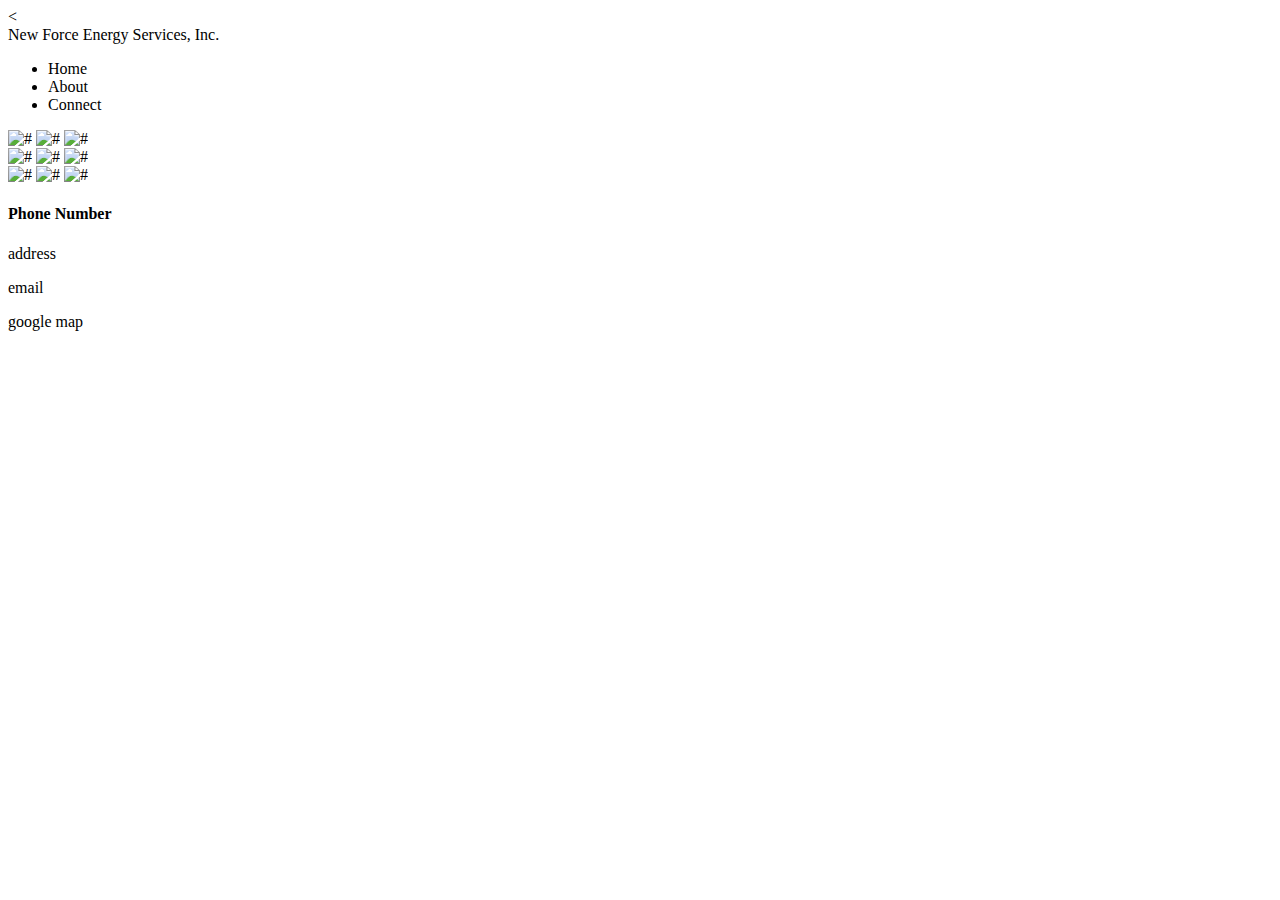
==== index.html @ 07ff2d4b "initial commit" ====
<!DOCTYPE>

<<!DOCTYPE html>
<html>
<head>
	<title>New Force Energy Services, Inc.</title>
</head>
<body>
	<header>
		<article class="wrapper row">
			<section class="one-half">
				<div class="logo"><span>New Force Energy Services, Inc.</span></div>
			</section>
			<section class="one-half">
				<nav>
					<ul>
						<li>Home</li>
						<li>About</li>
						<li>Connect</li>
					</ul>
				</nav>
			</section>
		</article>
	</header>
	<article class="wrapper row">
		<section class="one-third">
			<img src="http://placehold.it/200x200" alt="#">
			<img src="http://placehold.it/200x200" alt="#">
			<img src="http://placehold.it/200x200" alt="#">
		</section>
		<section class="one-third">
			<img src="http://placehold.it/200x200" alt="#">
			<img src="http://placehold.it/200x200" alt="#">
			<img src="http://placehold.it/200x200" alt="#">
		</section>
		<section class="one-third">
			<img src="http://placehold.it/200x200" alt="#">
			<img src="http://placehold.it/200x200" alt="#">
			<img src="http://placehold.it/200x200" alt="#">
		</section>
	</article>

	<footer>
		<section class="one-half">
			<h4>Phone Number</h4>
			<p>address</p>
			<p>email</p>
		</section>
		<section class="one-half">
			google map
		</section>
	</footer>

</body>
</html>
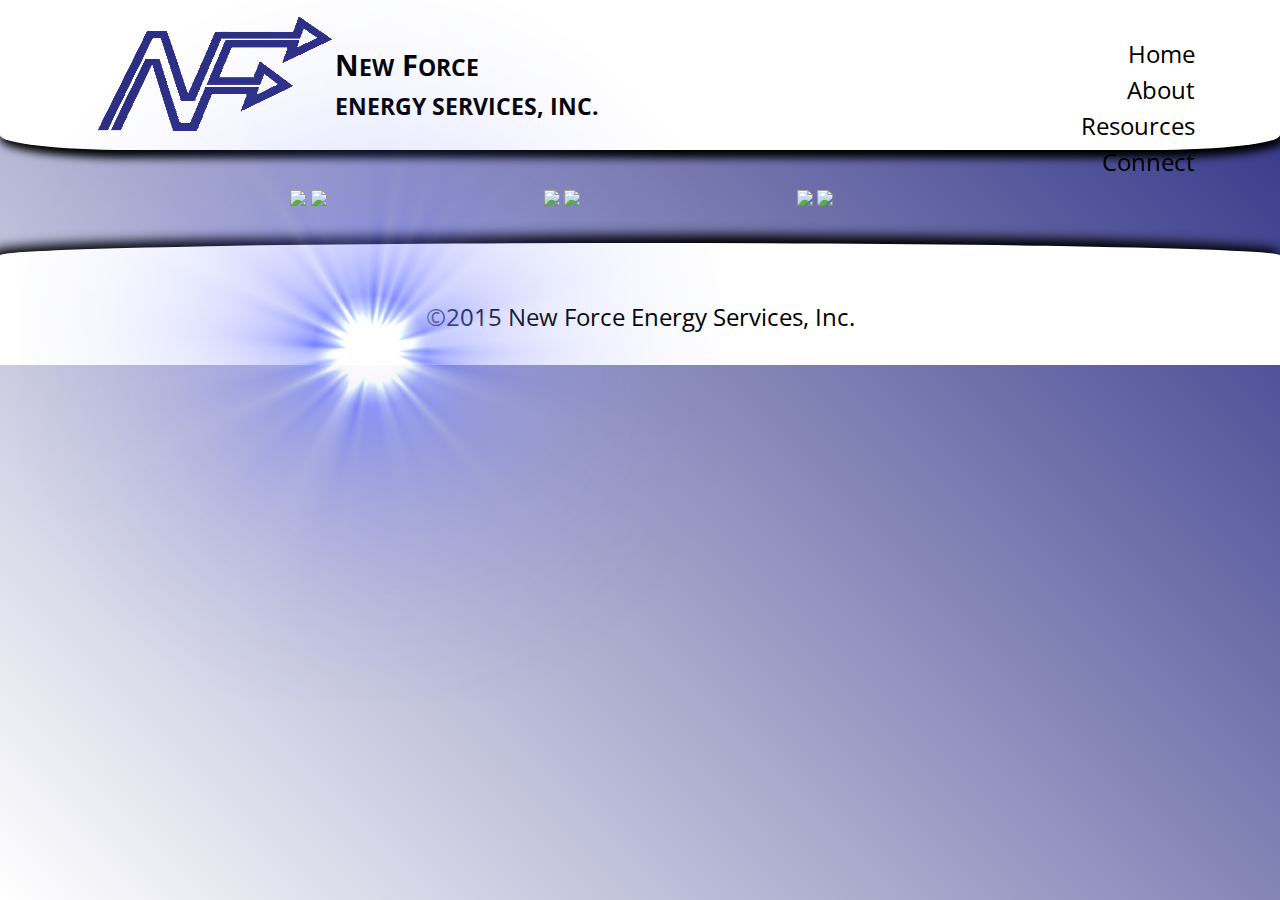
==== commit 4b3fc64c: "update" ====
--- a/index.html
+++ b/index.html
@@ -1,55 +1,78 @@
-<!DOCTYPE>
-
-<<!DOCTYPE html>
-<html>
-<head>
-	<title>New Force Energy Services, Inc.</title>
-</head>
-<body>
-	<header>
-		<article class="wrapper row">
-			<section class="one-half">
-				<div class="logo"><span>New Force Energy Services, Inc.</span></div>
-			</section>
-			<section class="one-half">
-				<nav>
-					<ul>
-						<li>Home</li>
-						<li>About</li>
-						<li>Connect</li>
-					</ul>
-				</nav>
-			</section>
-		</article>
-	</header>
-	<article class="wrapper row">
-		<section class="one-third">
-			<img src="http://placehold.it/200x200" alt="#">
-			<img src="http://placehold.it/200x200" alt="#">
-			<img src="http://placehold.it/200x200" alt="#">
-		</section>
-		<section class="one-third">
-			<img src="http://placehold.it/200x200" alt="#">
-			<img src="http://placehold.it/200x200" alt="#">
-			<img src="http://placehold.it/200x200" alt="#">
-		</section>
-		<section class="one-third">
-			<img src="http://placehold.it/200x200" alt="#">
-			<img src="http://placehold.it/200x200" alt="#">
-			<img src="http://placehold.it/200x200" alt="#">
-		</section>
-	</article>
-
-	<footer>
-		<section class="one-half">
-			<h4>Phone Number</h4>
-			<p>address</p>
-			<p>email</p>
-		</section>
-		<section class="one-half">
-			google map
-		</section>
-	</footer>
-
-</body>
-</html>+<!DOCTYPE HTML>
+<html lang="en">
+
+<head>
+	<meta charset="UTF-8">
+	<meta name="description" content="155 characters of message matching text with a call to action goes here">
+	<title>New Force Energy</title>
+	<link rel="shortcut icon" href=""/>
+
+  <link href="normalize.css" rel="stylesheet" type="text/css" />
+  <link href="css/gFrame.css" rel="stylesheet" type="text/css" /><!--framework-->
+  <link href="css/fonts.css" rel="stylesheet" type="text/css" /><!--fonts-->
+  <link href="css/style.css" rel="stylesheet" type="text/css" /><!--Main stylesheet-->
+</head>
+
+
+<body>
+    <div class="bg-filler"></div>
+    <header>
+        <section class="gcontainer">
+            <div class="gcol-10n">
+            	<div id="logo"></div><h1>N<small>ew</small> F<small>orce</small><br/><small>Energy Services, Inc.</small></h1>
+            </div>
+		        <nav>
+		            <ul>
+		                <li><a href="../index.html">Home</a></li>
+		                <li><a href="../about.html">About</a></li>
+		              	<li><a href="../resources.html">Resources</a></li>
+		                <li><a href="../connect.html">Connect</a></li>
+		            </ul>
+		        </nav>
+		</section>
+    </header>
+
+    <div id="sun-burst"></div>
+
+	<main>
+		<section class="gcontainer row">
+		    <div class="gcol-2n" style="width:18%;"></div>
+			    <div class="gcol-8n">
+			    	<div class="grow">
+			    		<div class="gcol-4n">
+			    			<img src="http://placehold.it/200x200">
+			    			<img src="http://placehold.it/200x200">
+			    		</div>
+			    		<div class="gcol-4n">
+			    			<img src="http://placehold.it/200x200">
+			    			<img src="http://placehold.it/200x200">
+			    		</div>
+			    		<div class="gcol-4n">
+			    			<img src="http://placehold.it/200x200">
+			    			<img src="http://placehold.it/200x200">
+			    		</div>
+			    	</div>
+			    </div>
+		    <div class="gcol-2n"></div>
+		</section><!--END WRAPPER ROW-->
+		<div class="clear"></div>
+
+		<section class="curved-border">
+
+		</section>
+	</main>
+
+
+	<footer>
+	    <copyright>&copy;2015 New Force Energy Services, Inc.</copyright>
+	</footer>
+
+
+
+
+	<script src="https://ajax.googleapis.com/ajax/libs/jquery/1.11.3/jquery.min.js"></script>
+	<script src="js/myJQuery.js"></script>
+</body>
+
+
+</html>
--- a/css/gFrame.css
+++ b/css/gFrame.css
@@ -0,0 +1,210 @@
+/*--DEFAULTS--*/
+body{
+  margin:0;
+} 
+* {
+  -webkit-box-sizing: border-box;
+     -moz-box-sizing: border-box;
+          box-sizing: border-box;
+}
+
+.grow {
+  margin-left: -15px;
+  margin-right: -15px;
+}
+.gcontainer {
+  padding-left:15px;
+  padding-right:15px;
+  margin-left:auto;
+  margin-right:auto;
+  width: 750px;
+}
+.gcol-1s, .gcol-2s, .gcol-3s, .gcol-4s, .gcol-5s, .gcol-6s, .gcol-7s, .gcol-8s, .gcol-9s, .gcol-10s, .gcol-11s, .gcol-12s, .gcol-1n, .gcol-2n, .gcol-3n, .gcol-4n, .gcol-5n, .gcol-6n, .gcol-7n, .gcol-8n, .gcol-9n, .gcol-10n, .gcol-11n, .gcol-12n {
+  position: relative;
+  min-height: 1px;
+  padding-left: 15px;
+  padding-right: 15px;
+}
+.gcol-1s, .gcol-2s, .gcol-3s, .gcol-4s, .gcol-5s, .gcol-6s, .gcol-7s, .gcol-8s, .gcol-9s, .gcol-10s, .gcol-11s, .gcol-12s {
+  float: left;
+}
+.gcol-1s {
+  width: 8.333333333%;
+}
+.gcol-2s {
+  width: 16.666666666%;
+}
+.gcol-3s {
+  width: 25%;
+}
+.gcol-4s {
+  width: 33.333333333%;
+}
+.gcol-5s {
+  width: 41.666666666%;
+}
+.gcol-6s {
+  width: 50%;
+}
+.gcol-7s {
+  width: 58.333333333%;
+}
+.gcol-8s {
+  width: 66.666666666%;
+}
+.gcol-9s {
+  width: 0.75%;
+}
+.gcol-10s {
+  width: 83.333333333%;
+}
+.gcol-11s {
+  width: 91.666666666%;
+}
+.gcol-12s {
+  width: 100%;
+}
+@media(min-width:768px) {
+  .gcontainer {
+    width: 1170px;
+  }
+  .gcol-1n, .gcol-2n, .gcol-3n, .gcol-4n, .gcol-5n, .gcol-6n, .gcol-7n, .gcol-8n, .gcol-9n, .gcol-10n, .gcol-11n, .gcol-12n {
+    float: left;
+  }
+  .gcol-1n {
+    width: 8.333333333%;
+  }
+  .gcol-2n {
+    width: 16.666666666%;
+  }
+  .gcol-3n {
+    width: 25%;
+  }
+  .gcol-4n {
+    width: 33.333333333%;
+  }
+  .gcol-5n {
+    width: 41.666666666%;
+  }
+  .gcol-6n {
+    width: 50%;
+  }
+  .gcol-7n {
+    width: 58.333333333%;
+  }
+  .gcol-8n {
+    width: 66.666666666%;
+  }
+  .gcol-9n {
+    width: 75%;
+  }
+  .gcol-10n {
+    width: 83.333333333%;
+  }
+  .gcol-11n {
+    width: 91.666666666%;
+  }
+  .gcol-12n {
+    width: 100%;
+  }
+}
+
+.gbg-danger {
+  background-color: red;
+}
+
+.gbg-text-info {
+  background-color: #CCC;
+  border: 1px solid #444;
+  box-shadow: 1px 1px 3px #444;
+}
+
+
+/*--TYPOGRAPHY--*/
+  h1 {
+    font-size: 3em;
+  }
+  h2 {
+    font-size: 2.5em;
+  }
+  h3 {
+    font-size: 2em;
+  }
+  h4 {
+    font-size: 1.8em;
+  }
+  h5 {
+    font-size: 1.6em;
+  }
+  h6 {
+    font-size: 1.4em;
+
+  }
+
+/*-h1 {
+    
+ 
+/*--TABLES--*/
+/*
+  Web browsers default styling for tables provide a poor user experience.
+  We should provide a few default styles to make up for this
+
+  TODO:
+  add style gtable-striped this should make every other row alternate coloration
+  add style gtable-bordered this should add a border to every single table cell
+  add style gtable-border:hover,gtable-striped:hover this should change the color of a row to highlight it when the mouse hovers over it
+*/
+.gtable-striped tr:nth-child(odd) {
+  background-color: gray;
+}
+.gtable-border td,th {
+  border: 1px solid #000;
+}
+
+.gtable-border td:hover {
+  background-color: yellow;
+}
+
+/*--BUTTONS--*/
+
+.gbtn {
+    background: linear-gradient( 30deg, rgb(0,0,100), rgb(51,51,255), rgba(50,50,255,0) );
+    border-radius: 10px;
+    padding: 17px 30px 17px 30px;
+    font-size: 1.4em;
+    box-shadow: 0.1px 0.1px 3px 1px #777;
+    color:inherit;
+    transition: box-shadow 0.5s, border-radius 0.5s;
+}
+.gbtn:hover {
+  box-shadow: 2px 2px 4px 2px #777;
+  border-radius: 5px;
+}
+.gbtn[type="input"] {
+    background: #fff;
+    border:1px solid rgb(151,151,255);
+    border-radius: 10px;
+    padding: 17px 30px 17px 30px;
+    font-size: 1.4em;
+    box-shadow: 0.1px 0.1px 3px 1px #777;
+    color:inherit;
+    transition: box-shadow 0.5s, border-radius 0.5s;
+}
+.gbtn[type="input"]:hover {
+    box-shadow: 2px 2px 4px 2px #777;
+    border-radius: 5px;
+    color: rgb(200,200,200);
+}
+.gbtn:disabled {
+    border-radius: 10px;
+    padding: 17px 30px 17px 30px;
+    font-size: 1.4em;
+    box-shadow: 0.1px 0.1px 3px 1px #777;
+    color:inherit;
+  background: linear-gradient( 30deg, rgb(0,0,0), rgb(51,51,50), rgba(50,50,50,0) );
+  
+}
+
+
+
+
--- a/css/fonts.css
+++ b/css/fonts.css
@@ -0,0 +1,69 @@
+/* 
+	Fonts.css
+*/
+
+	@font-face {
+    font-family: 'League Gothic';
+    src: url('../fonts/leaguegothic-italic-webfont.eot');
+    src: url('../fonts/leaguegothic-italic-webfont.eot?#iefix') format('embedded-opentype'),
+         url('../fonts/leaguegothic-italic-webfont.woff') format('woff'),
+         url('../fonts/leaguegothic-italic-webfont.ttf') format('truetype'),
+         url('../fonts/leaguegothic-italic-webfont.svg#league_gothic_italicregular') format('svg');
+    font-weight: normal;
+    font-style: italic;
+
+}
+
+/* Italic */
+@font-face {
+    font-family: 'League Gothic';
+    src: url('../fonts/leaguegothic-regular-webfont.eot');
+    src: url('../fonts/leaguegothic-regular-webfont.eot?#iefix') format('embedded-opentype'),
+         url('../fonts/leaguegothic-regular-webfont.woff') format('woff'),
+         url('../fonts/leaguegothic-regular-webfont.ttf') format('truetype'),
+         url('../fonts/leaguegothic-regular-webfont.svg#league_gothicregular') format('svg');
+    font-weight: normal;
+    font-style: normal;
+
+}
+
+/* Condensed */
+@font-face {
+    font-family: 'League Gothic Condensed';
+    src: url('../fonts/leaguegothic-condensed-regular-webfont.eot');
+    src: url('../fonts/leaguegothic-condensed-regular-webfont.eot?#iefix') format('embedded-opentype'),
+         url('../fonts/leaguegothic-condensed-regular-webfont.woff') format('woff'),
+         url('../fonts/leaguegothic-condensed-regular-webfont.ttf') format('truetype'),
+         url('../fonts/leaguegothic-condensed-regular-webfont.svg#league_gothic_condensed-Rg') format('svg');
+    font-weight: normal;
+    font-style: normal;
+
+}
+
+/* Condensed Italic */
+@font-face {
+    font-family: 'League Gothic Italic';
+    src: url('../fonts/leaguegothic-condensed-italic-webfont.eot');
+    src: url('../fonts/leaguegothic-condensed-italic-webfont.eot?#iefix') format('embedded-opentype'),
+         url('../fonts/leaguegothic-condensed-italic-webfont.woff') format('woff'),
+         url('../fonts/leaguegothic-condensed-italic-webfont.ttf') format('truetype'),
+         url('../fonts/leaguegothic-condensed-italic-webfont.svg#league_gothic_condensed_itaRg') format('svg');
+    font-weight: normal;
+    font-style: italic;
+}
+
+
+
+/* CHUNK --------------- CHUNK */
+
+@font-face {
+    font-family: 'Chunk';
+    src: url('../fonts/chunk/Chunkfive-webfont.eot');
+    src: url('../fonts/chunk/Chunkfive-webfont.eot?#iefix') format('embedded-opentype'),
+         url('../fonts/chunk/Chunkfive-webfont.woff') format('woff'),
+         url('../fonts/chunk/Chunkfive-webfont.ttf') format('truetype'),
+         url('../fonts/chunk/Chunkfive-webfont.svg#league_gothic_italicregular') format('svg');
+    font-weight: normal;
+    font-style: italic;
+
+}--- a/css/style.css
+++ b/css/style.css
@@ -0,0 +1,230 @@
+/*
+	STYLE.CSS:
+*/
+
+@import url(https://fonts.googleapis.com/css?family=Open+Sans:400,700);
+
+/*STRUCTURE----------------------------STRUCTURE*/
+html { }
+body { }
+
+.bg-filler {
+	position: fixed;
+	top:0; left:0; bottom:0; right:0;
+	z-index: -1;
+
+	/*background: rgb(32,32,32);
+	background: -moz-linear-gradient(45deg,  rgba(32,32,32,1) 0%, rgba(45,47,132,1) 100%);
+	background: -webkit-linear-gradient(45deg,  rgba(32,32,32,1) 0%,rgba(45,47,132,1) 100%);
+	background: linear-gradient(45deg,  rgba(32,32,32,1) 0%,rgba(45,47,132,1) 100%);
+	filter: progid:DXImageTransform.Microsoft.gradient( startColorstr='#202020', endColorstr='#2d2f84',GradientType=1 );
+*/
+
+background: rgb(32,32,32);
+background: -moz-linear-gradient(45deg,  rgba(32,32,32,1) 0%, rgba(32,32,32,1) 0%, rgba(32,32,32,1) 0%, rgba(32,32,32,1) 0%, rgba(255,255,255,1) 0%, rgba(45,47,132,1) 100%);
+background: -webkit-linear-gradient(45deg,  rgba(32,32,32,1) 0%,rgba(32,32,32,1) 0%,rgba(32,32,32,1) 0%,rgba(32,32,32,1) 0%,rgba(255,255,255,1) 0%,rgba(45,47,132,1) 100%);
+background: linear-gradient(45deg,  rgba(32,32,32,1) 0%,rgba(32,32,32,1) 0%,rgba(32,32,32,1) 0%,rgba(32,32,32,1) 0%,rgba(255,255,255,1) 0%,rgba(45,47,132,1) 100%);
+filter: progid:DXImageTransform.Microsoft.gradient( startColorstr='#202020', endColorstr='#2d2f84',GradientType=1 );
+
+
+}
+
+
+header {
+	position: fixed;
+	top:0;
+	left:0;
+	width: 100%;
+	height: 150px;
+	/*padding: 0.2em;*/
+	margin-bottom: 2em;
+	background-color: #fff;
+	border-bottom-left-radius: 10%;
+	border-bottom-right-radius: 10%;
+	box-shadow: 4px 4px 8px 4px #000;
+
+}
+
+footer {
+	background-color:#fff;
+	text-align: center;
+	padding: 2em;
+}
+
+article {
+  box-shadow: 2px 2px 4px 2px #444;
+
+}
+main {
+	margin-top:190px;
+}
+
+section {
+}
+
+.panel {
+	border-radius:5px;
+	background: #CCC;
+}
+
+
+/* LOGO -------------------- LOGO */
+#logo {
+	display:inline-block;
+	position: relative;
+  	background-image: url('../images/common/logo.png');
+  	background-repeat: no-repeat;
+  	width: 250px;
+  	height: 120px;
+}
+#sun-burst{
+	position: absolute;
+	top: 0px;
+	left: 20px;
+	width: 700px;
+	height:700px;
+	background-image: url('../images/common/burst.png');
+	/*z-index: 10;*/
+}
+
+
+
+
+/*COLUMNS-------------------COLUMNS*/
+.wrapper {
+  width: 90%;
+  margin: auto;
+}
+.row:after {
+	content="";
+	display:table;
+	clear:both;
+}
+.clear {
+	clear:both;
+}
+
+
+/*IMAGES---------------------------------------------IMAGES*/
+img {
+	width: 100%;
+	margin:auto;
+}
+
+/*image resizing*/
+.resize_twenty{
+	max-width:20%;
+  	max-height:20%;
+}
+.resize_diagonal {
+	max-width:25%;
+  max-height:25%;
+}
+
+/*TYPE------------------------------------------------TYPE*/
+
+h1 {
+	display: inline-block;
+	font-family: 'Open Sans', sans-serif;
+	text-transform:uppercase;
+	font-size: 1.8em;
+	font-weight: bold;
+	color:#000;
+	vertical-align: top;
+	padding-top:10px;
+}
+
+
+h2 {
+	font-family: 'Open Sans', sans-serif;
+	font-size: 2em;
+	color: #000;
+}
+h3 {
+	font-family: 'Open Sans', sans-serif;
+	font-size: 1.6em;
+	line-height: 2.8em;
+	font-weight: bold;
+	color: #000;
+}
+p {
+	font-family: 'Open Sans', sans-serif;
+	font-size: 2.5em;
+	color: #000;
+}
+
+a:link {
+
+	text-decoration: none;
+	color: #000;
+}
+
+ul li p {
+	margin: 0.2em;
+}
+
+ul {
+	list-style: none;
+}
+
+.center {
+	text-align: center;
+}
+copyright {
+	font-family: 'Open Sans', sans-serif;
+    font-size: 1.5em;
+
+}
+
+
+
+
+/*NAV-------------------------------------------NAV*/
+nav {
+}
+nav ul {
+	margin: 1em auto; /*position from top of screen*/
+	list-style: none;
+	padding-top:20px;
+}
+nav ul li {
+	text-align:right;
+	padding-right:15px;
+}
+nav ul li a {
+
+	font-family: 'Open Sans', sans-serif;
+	font-size: 1.5em;
+	line-height: 1.5em;
+	
+	color: #000;
+	text-decoration: none;
+
+}
+nav ul li a:hover {
+	text-shadow:1px 1px 4px #000;
+
+}
+
+/*DECO----------------------------------------------DECO*/
+hr {
+    height: 0.3em;
+    margin-bottom: 2em;
+	background-color: #dadada;
+}
+
+.diagonal {
+
+	border-top: 50% solid transparent;
+	border-right: 50% solid #f6f6f6;
+}
+
+.curved-border {
+	border-top-left-radius: 50%;
+	border-top-right-radius: 50%;
+	width: 100%;
+	background-color: #fff;
+	min-height: 25px;
+	margin-top: 2em;
+	box-shadow: -4px -4px 12px 4px #000;
+}
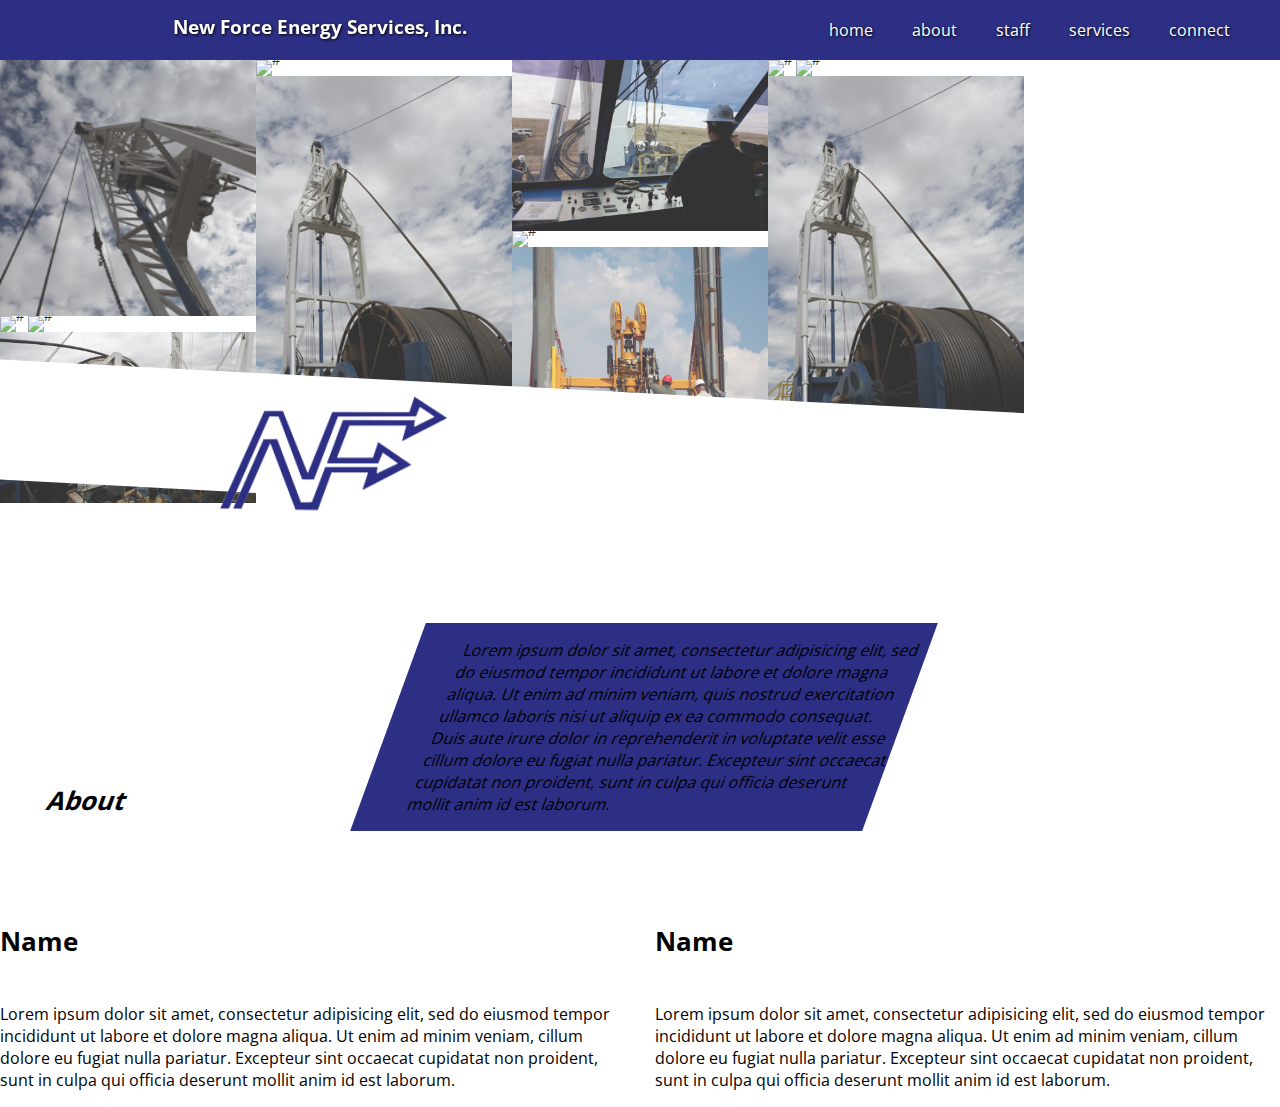
==== commit 8f48a9f4: "updated ...everything" ====
--- a/index.html
+++ b/index.html
@@ -1,73 +1,104 @@
 <!DOCTYPE HTML>
 <html lang="en">
 
-<head>
+<head> 
 	<meta charset="UTF-8">
-	<meta name="description" content="155 characters of message matching text with a call to action goes here">
+	<meta name="description" content="New Force Energy Services, Inc.">
 	<title>New Force Energy</title>
-	<link rel="shortcut icon" href=""/>
-
-  <link href="normalize.css" rel="stylesheet" type="text/css" />
-  <link href="css/gFrame.css" rel="stylesheet" type="text/css" /><!--framework-->
-  <link href="css/fonts.css" rel="stylesheet" type="text/css" /><!--fonts-->
-  <link href="css/style.css" rel="stylesheet" type="text/css" /><!--Main stylesheet-->
+	<link href="css/style.css" rel="stylesheet" type="text/css" />
 </head>
 
 
 <body>
-    <div class="bg-filler"></div>
+	 <a name="home">
     <header>
-        <section class="gcontainer">
-            <div class="gcol-10n">
-            	<div id="logo"></div><h1>N<small>ew</small> F<small>orce</small><br/><small>Energy Services, Inc.</small></h1>
-            </div>
-		        <nav>
-		            <ul>
-		                <li><a href="../index.html">Home</a></li>
-		                <li><a href="../about.html">About</a></li>
-		              	<li><a href="../resources.html">Resources</a></li>
-		                <li><a href="../connect.html">Connect</a></li>
-		            </ul>
-		        </nav>
-		</section>
+    	<section class="container col-6n">
+      		<h1 id="smlTitle">New Force Energy Services, Inc.</h1>
+      		<div id="headerlogo"></div>
+      	</section>
+      	<section class="col-6n">
+      		<nav><ul>
+      			<li><a href="#home">home</a></li>
+      			<li><a href="#aboutarea">about</a></li>
+      			<li><a href="#staff">staff</a></li>
+      			<li><a href="">services</a></li>
+      			<li><a href="">connect</a></li>
+      		</ul></nav>
+      	</section>
     </header>
 
-    <div id="sun-burst"></div>
+	
+	<section>
+ 		<div id="picture-content">
+ 			<div id="photos">
+ 			<img src="images/rig/looking-up.jpg" alt="#">
+ 				<img src="images/rig/coil-tubing-reel.jpg" alt="#">
+ 				<img src="images/rig/rig-1.jpg" alt="#">
+ 				<img src="images/rig/reel.jpg" alt="#">
+ 				<img src="images/rig/rig-168.jpg" alt="#">
+ 				<img src="images/rig/coil-pipe.jpg" alt="#">
+ 				<img src="images/rig/driller.jpg" alt="#">
+ 				<img src="images/rig/coils.jpg" alt="#">
+ 				<img src="images/rig/standing-tall.jpg" alt="#">
+ 				<img src="images/crane/crane-1.jpg" alt="#">
+ 				<img src="images/rig/coil-on-top.jpg" alt="#">
+ 				<img src="images/rig/coil-pipe.jpg" alt="#">
+ 			</div>
+ 		</div>
+	</section>
 
-	<main>
-		<section class="gcontainer row">
-		    <div class="gcol-2n" style="width:18%;"></div>
-			    <div class="gcol-8n">
-			    	<div class="grow">
-			    		<div class="gcol-4n">
-			    			<img src="http://placehold.it/200x200">
-			    			<img src="http://placehold.it/200x200">
-			    		</div>
-			    		<div class="gcol-4n">
-			    			<img src="http://placehold.it/200x200">
-			    			<img src="http://placehold.it/200x200">
-			    		</div>
-			    		<div class="gcol-4n">
-			    			<img src="http://placehold.it/200x200">
-			    			<img src="http://placehold.it/200x200">
-			    		</div>
-			    	</div>
-			    </div>
-		    <div class="gcol-2n"></div>
-		</section><!--END WRAPPER ROW-->
-		<div class="clear"></div>
+<main>	
+	<div class="top-main">
+		<div id="logo"></div>
+	</div>
 
-		<section class="curved-border">
+		<section class="left">
+			<h3 class="left-adjust">About</h3>
+		</section>
+		<section class="right">
+			<p>Lorem ipsum dolor sit amet, consectetur adipisicing elit, sed do eiusmod
+			tempor incididunt ut labore et dolore magna aliqua. Ut enim ad minim veniam,
+			quis nostrud exercitation ullamco laboris nisi ut aliquip ex ea commodo
+			consequat. Duis aute irure dolor in reprehenderit in voluptate velit esse
+			cillum dolore eu fugiat nulla pariatur. Excepteur sint occaecat cupidatat non
+			proident, sunt in culpa qui officia deserunt mollit anim id est laborum.</p>
+		</section><a name="aboutarea"></a>
+
+			<div class="row">
+				<div class="col-6n">
+					<div class="card">
+						<img src="">
+						<h3>Name</h3>
+						<p>Lorem ipsum dolor sit amet, consectetur adipisicing elit, sed do eiusmod
+						tempor incididunt ut labore et dolore magna aliqua. Ut enim ad minim veniam,
+						cillum dolore eu fugiat nulla pariatur. Excepteur sint occaecat cupidatat non
+						proident, sunt in culpa qui officia deserunt mollit anim id est laborum.</p>
+					</div>
+				</div>
+				<div class="col-6n">
+					<div class="card">
+					<img src="">
+						<h3>Name</h3>
+						<p>Lorem ipsum dolor sit amet, consectetur adipisicing elit, sed do eiusmod
+						tempor incididunt ut labore et dolore magna aliqua. Ut enim ad minim veniam,
+						cillum dolore eu fugiat nulla pariatur. Excepteur sint occaecat cupidatat non
+						proident, sunt in culpa qui officia deserunt mollit anim id est laborum.</p>
+
+					</div>
+				</div>
+			</div>
+
+
+
+			
 
 		</section>
-	</main>
 
+</main>
 
-	<footer>
+	<!-- <footer>
 	    <copyright>&copy;2015 New Force Energy Services, Inc.</copyright>
-	</footer>
-
-
+	</footer> -->
 
 
 	<script src="https://ajax.googleapis.com/ajax/libs/jquery/1.11.3/jquery.min.js"></script>
--- a/css/style.css
+++ b/css/style.css
@@ -8,42 +8,67 @@
 html { }
 body { }
 
-.bg-filler {
-	position: fixed;
-	top:0; left:0; bottom:0; right:0;
-	z-index: -1;
-
-	/*background: rgb(32,32,32);
-	background: -moz-linear-gradient(45deg,  rgba(32,32,32,1) 0%, rgba(45,47,132,1) 100%);
-	background: -webkit-linear-gradient(45deg,  rgba(32,32,32,1) 0%,rgba(45,47,132,1) 100%);
-	background: linear-gradient(45deg,  rgba(32,32,32,1) 0%,rgba(45,47,132,1) 100%);
-	filter: progid:DXImageTransform.Microsoft.gradient( startColorstr='#202020', endColorstr='#2d2f84',GradientType=1 );
-*/
-
-background: rgb(32,32,32);
-background: -moz-linear-gradient(45deg,  rgba(32,32,32,1) 0%, rgba(32,32,32,1) 0%, rgba(32,32,32,1) 0%, rgba(32,32,32,1) 0%, rgba(255,255,255,1) 0%, rgba(45,47,132,1) 100%);
-background: -webkit-linear-gradient(45deg,  rgba(32,32,32,1) 0%,rgba(32,32,32,1) 0%,rgba(32,32,32,1) 0%,rgba(32,32,32,1) 0%,rgba(255,255,255,1) 0%,rgba(45,47,132,1) 100%);
-background: linear-gradient(45deg,  rgba(32,32,32,1) 0%,rgba(32,32,32,1) 0%,rgba(32,32,32,1) 0%,rgba(32,32,32,1) 0%,rgba(255,255,255,1) 0%,rgba(45,47,132,1) 100%);
-filter: progid:DXImageTransform.Microsoft.gradient( startColorstr='#202020', endColorstr='#2d2f84',GradientType=1 );
-
-
-}
-
 
 header {
 	position: fixed;
+	width: 100%;
+	height: 60px;
+	left:0;
 	top:0;
+	
+	background-color: #2d2f84;
+	color: #fff;
+	z-index: 20;
+}
+
+#picture-content {
+	padding-top: 60px;
+}
+
+.top-main{
+	position: relative;
 	left:0;
+	top:-110px;
+	background-color: #fff;
+	-webkit-transform: skewY(3deg);
+    -moz-transform: skewY(3deg);
+    -ms-transform: skewY(3deg);
+    -o-transform: skewY(3deg);
+    transform: skewY(3deg);
 	width: 100%;
-	height: 150px;
-	/*padding: 0.2em;*/
-	margin-bottom: 2em;
-	background-color: #fff;
-	border-bottom-left-radius: 10%;
-	border-bottom-right-radius: 10%;
-	box-shadow: 4px 4px 8px 4px #000;
-
-}
+	height: 120px;
+
+	padding-left: 12em;
+}
+
+main {
+}
+.left, .right{
+	position: relative;
+	display: inline-block;
+	width: 30%;
+	padding-left:3em;
+	background-color:#fff;/*#2CD028;*/
+	-webkit-transform: skewX(-20deg);
+    -moz-transform: skewX(-20deg);
+    -ms-transform: skewX(-20deg);
+    -o-transform: skewX(-20deg);
+    transform: skewX(-20deg);
+    z-index: 20;
+}
+.adjust {
+	-webkit-transform: skewX(20deg);
+    -moz-transform: skewX(20deg);
+    -ms-transform: skewX(20deg);
+    -o-transform: skewX(20deg);
+    transform: skewX(20deg);
+}
+.right {
+	width:40%;
+	background:#2d2f84;/*#383713;*/
+}
+
+
 
 footer {
 	background-color:#fff;
@@ -55,59 +80,53 @@
   box-shadow: 2px 2px 4px 2px #444;
 
 }
-main {
-	margin-top:190px;
-}
 
 section {
 }
 
-.panel {
-	border-radius:5px;
-	background: #CCC;
-}
-
-
-/* LOGO -------------------- LOGO */
+.panelA {
+	background-color: #747584;
+}
+
+#smlTitle{
+	postion:relative;
+	opacity: 1;
+	
+}
+
+#headerlogo {
+	position: relative;
+	top:-55px;
+	left:200px;
+	opacity: 0;
+	width:280px;
+	height: 155px;
+	background-color: #2d2f84;
+	background-image: url('../images/common/logo-white.png');
+	background-repeat: no-repeat;
+	border-radius: 30%;
+
+}
+
+ /*LOGO -------------------- LOGO */
 #logo {
-	display:inline-block;
-	position: relative;
+	
   	background-image: url('../images/common/logo.png');
   	background-repeat: no-repeat;
-  	width: 250px;
-  	height: 120px;
-}
-#sun-burst{
-	position: absolute;
-	top: 0px;
-	left: 20px;
-	width: 700px;
-	height:700px;
-	background-image: url('../images/common/burst.png');
-	/*z-index: 10;*/
-}
-
-
-
-
-/*COLUMNS-------------------COLUMNS*/
-.wrapper {
-  width: 90%;
-  margin: auto;
-}
-.row:after {
-	content="";
-	display:table;
-	clear:both;
-}
-.clear {
-	clear:both;
+  	opacity: 1;
+  	width:300px;
+  	height:155px;
+
+  	-webkit-transform: rotate(-3deg);
+  -moz-transform: rotate(-3deg);
+  -o-transform: rotate(-3deg);
+  -ms-transform: rotate(-3deg);
+  transform: rotate(-3deg);
 }
 
 
 /*IMAGES---------------------------------------------IMAGES*/
 img {
-	width: 100%;
 	margin:auto;
 }
 
@@ -124,14 +143,12 @@
 /*TYPE------------------------------------------------TYPE*/
 
 h1 {
-	display: inline-block;
-	font-family: 'Open Sans', sans-serif;
-	text-transform:uppercase;
-	font-size: 1.8em;
-	font-weight: bold;
-	color:#000;
-	vertical-align: top;
-	padding-top:10px;
+	font-family: 'Open Sans', sans-serif;
+	text-shadow:1px 1px 3px #000;
+	font-size: 1.2em;
+	color: #fff;
+	text-align: center;
+	margin-bottom: 10px;
 }
 
 
@@ -149,7 +166,7 @@
 }
 p {
 	font-family: 'Open Sans', sans-serif;
-	font-size: 2.5em;
+	font-size: 1em;
 	color: #000;
 }
 
@@ -159,14 +176,6 @@
 	color: #000;
 }
 
-ul li p {
-	margin: 0.2em;
-}
-
-ul {
-	list-style: none;
-}
-
 .center {
 	text-align: center;
 }
@@ -181,30 +190,39 @@
 
 /*NAV-------------------------------------------NAV*/
 nav {
+	font-family: 'Open Sans', sans-serif;
+	text-shadow:1px 1px 3px #000;
+	font-size: 1em;
+	transition: 0.25s;
 }
 nav ul {
-	margin: 1em auto; /*position from top of screen*/
+	float: right;
+	margin: 19px auto; /*position from top of screen*/
 	list-style: none;
-	padding-top:20px;
 }
 nav ul li {
+	display: inline-block;
 	text-align:right;
-	padding-right:15px;
+	padding-right:35px;
+
 }
 nav ul li a {
-
-	font-family: 'Open Sans', sans-serif;
-	font-size: 1.5em;
-	line-height: 1.5em;
+	color: #fff;
 	
-	color: #000;
-	text-decoration: none;
-
 }
 nav ul li a:hover {
-	text-shadow:1px 1px 4px #000;
-
-}
+	text-shadow: 1px 1px 1px #fff;
+}
+nav ul li a:active {
+	color: #fff;
+}
+nav ul li a:visited {
+	color: #fff;
+}
+nav ul li a:link {
+	color: #fff;
+}
+
 
 /*DECO----------------------------------------------DECO*/
 hr {
@@ -213,18 +231,200 @@
 	background-color: #dadada;
 }
 
-.diagonal {
-
+
+#parallax-content {
+	overflow: hidden;
+}
+.item-to-parallax{
+	display: inline-block;
+	margin-left: auto;
+	margin-right: auto;
 	border-top: 50% solid transparent;
 	border-right: 50% solid #f6f6f6;
 }
-
-.curved-border {
-	border-top-left-radius: 50%;
-	border-top-right-radius: 50%;
-	width: 100%;
-	background-color: #fff;
-	min-height: 25px;
-	margin-top: 2em;
-	box-shadow: -4px -4px 12px 4px #000;
-}
+.item-to-parallax img:hover {
+	
+}
+
+
+#photos {
+   /* Prevent vertical gaps */
+   line-height: 0;
+   
+   -webkit-column-count: 5;
+   -webkit-column-gap:   0px;
+   -moz-column-count:    5;
+   -moz-column-gap:      0px;
+   column-count:         5;
+   column-gap:           0px;
+}
+
+#photos img {
+  width: 100%;
+  height: auto;
+  opacity: 0.8;
+  transition: .2s;
+  border: 0 #000;
+}
+
+#photos img:hover{ 
+	opacity: 1;
+	box-shadow: inset 3px 3px 7px 8px #000;
+}
+
+@media (max-width: 1200px) {
+  #photos {
+  -moz-column-count:    4;
+  -webkit-column-count: 4;
+  column-count:         4;
+  }
+}
+@media (max-width: 1000px) {
+  #photos {
+  -moz-column-count:    3;
+  -webkit-column-count: 3;
+  column-count:         3;
+  }
+}
+@media (max-width: 800px) {
+  #photos {
+  -moz-column-count:    2;
+  -webkit-column-count: 2;
+  column-count:         2;
+  }
+}
+@media (max-width: 400px) {
+  #photos {
+  -moz-column-count:    1;
+  -webkit-column-count: 1;
+  column-count:         1;
+  }
+}
+
+
+#bubbles1, #bubbles2{
+ width: 100%;
+ height: 100%;
+ top: 0;
+ left: 0;
+ position: fixed;
+ z-index: -1;
+ background: url('../images/test/bubbles1.png') 5% 50% no-repeat;
+}
+ 
+#bubbles2{
+ background: url('../images/test/bubbles3.png') 95% 90% no-repeat;
+}
+
+
+/*--DEFAULTS--*/
+body{
+  margin:0;
+} 
+* {
+  -webkit-box-sizing: border-box;
+     -moz-box-sizing: border-box;
+          box-sizing: border-box;
+}
+
+.row {
+  margin-left: -15px;
+  margin-right: -15px;
+}
+.container {
+  padding-left:15px;
+  padding-right:15px;
+  margin-left:auto;
+  margin-right:auto;
+  width: 750px;
+}
+.col-1s, .col-2s, .col-3s, .col-4s, .col-5s, .col-6s, .col-7s, .col-8s, .col-9s, .col-10s, .col-11s, .col-12s, .col-1n, .col-2n, .col-3n, .col-4n, .col-5n, .col-6n, .col-7n, .col-8n, .col-9n, .col-10n, .col-11n, .col-12n {
+  position: relative;
+  min-height: 1px;
+  padding-left: 15px;
+  padding-right: 15px;
+}
+.col-1s, .col-2s, .col-3s, .col-4s, .col-5s, .col-6s, .col-7s, .col-8s, .col-9s, .col-10s, .col-11s, .col-12s {
+  float: left;
+}
+.col-1s {
+  width: 8.333333333%;
+}
+.col-2s {
+  width: 16.666666666%;
+}
+.col-3s {
+  width: 25%;
+}
+.col-4s {
+  width: 33.333333333%;
+}
+.col-5s {
+  width: 41.666666666%;
+}
+.col-6s {
+  width: 50%;
+}
+.col-7s {
+  width: 58.333333333%;
+}
+.col-8s {
+  width: 66.666666666%;
+}
+.col-9s {
+  width: 0.75%;
+}
+.col-10s {
+  width: 83.333333333%;
+}
+.col-11s {
+  width: 91.666666666%;
+}
+.col-12s {
+  width: 100%;
+}
+@media(min-width:768px) {
+  .container {
+    width: 1170px;
+  }
+  .col-1n, .col-2n, .col-3n, .col-4n, .col-5n, .col-6n, .col-7n, .col-8n, .col-9n, .col-10n, .col-11n, .col-12n {
+    float: left;
+  }
+  .col-1n {
+    width: 8.333333333%;
+  }
+  .col-2n {
+    width: 16.666666666%;
+  }
+  .col-3n {
+    width: 25%;
+  }
+  .col-4n {
+    width: 33.333333333%;
+  }
+  .col-5n {
+    width: 41.666666666%;
+  }
+  .col-6n {
+    width: 50%;
+  }
+  .col-7n {
+    width: 58.333333333%;
+  }
+  .col-8n {
+    width: 66.666666666%;
+  }
+  .col-9n {
+    width: 75%;
+  }
+  .col-10n {
+    width: 83.333333333%;
+  }
+  .col-11n {
+    width: 91.666666666%;
+  }
+  .col-12n {
+    width: 100%;
+  }
+}
+
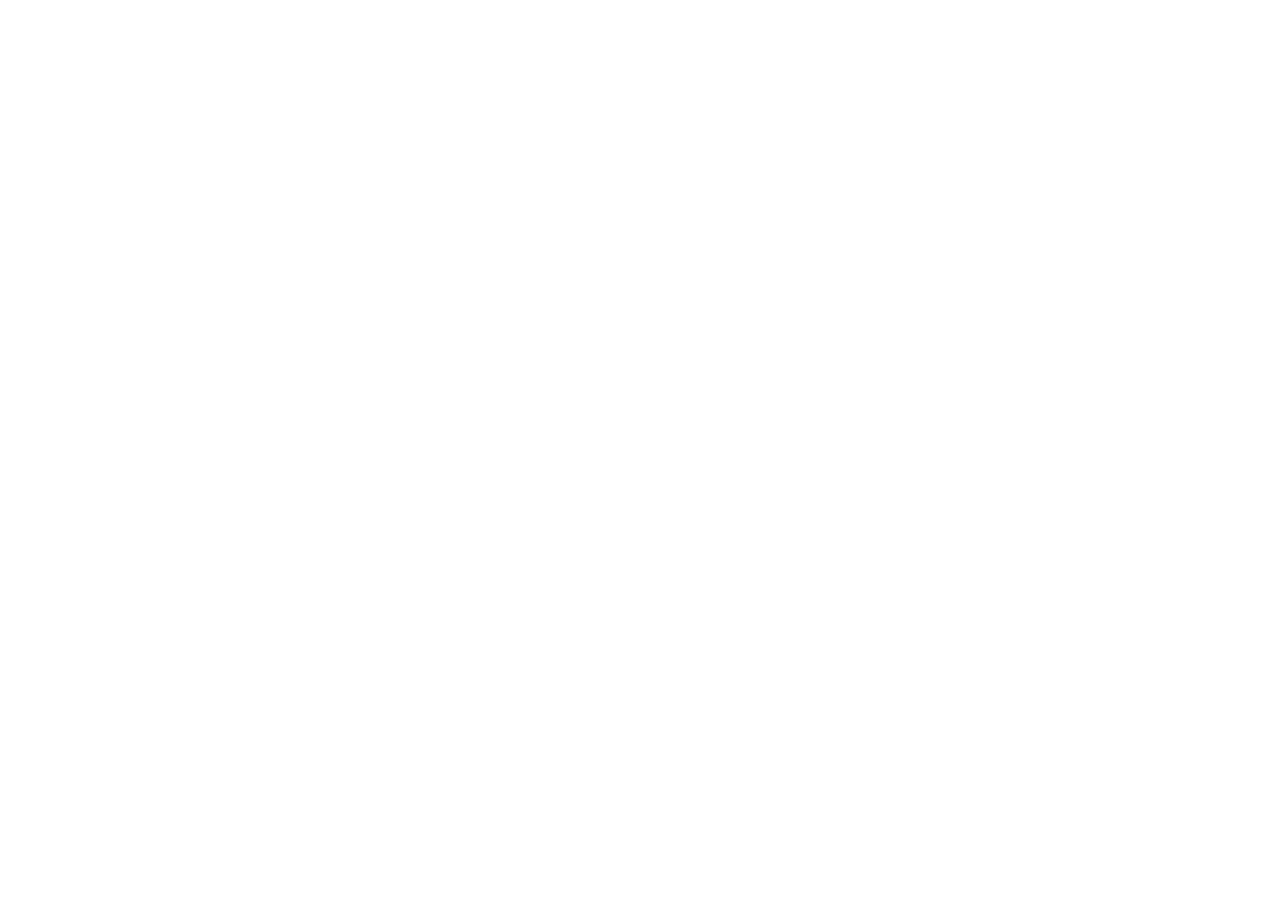
==== commit 7e976fce: "Redux" ====
--- a/index.html
+++ b/index.html
@@ -1,109 +1,109 @@
-<!DOCTYPE HTML>
-<html lang="en">
-
-<head> 
-	<meta charset="UTF-8">
-	<meta name="description" content="New Force Energy Services, Inc.">
-	<title>New Force Energy</title>
-	<link href="css/style.css" rel="stylesheet" type="text/css" />
-</head>
-
-
-<body>
-	 <a name="home">
-    <header>
-    	<section class="container col-6n">
-      		<h1 id="smlTitle">New Force Energy Services, Inc.</h1>
-      		<div id="headerlogo"></div>
-      	</section>
-      	<section class="col-6n">
-      		<nav><ul>
-      			<li><a href="#home">home</a></li>
-      			<li><a href="#aboutarea">about</a></li>
-      			<li><a href="#staff">staff</a></li>
-      			<li><a href="">services</a></li>
-      			<li><a href="">connect</a></li>
-      		</ul></nav>
-      	</section>
-    </header>
-
-	
-	<section>
- 		<div id="picture-content">
- 			<div id="photos">
- 			<img src="images/rig/looking-up.jpg" alt="#">
- 				<img src="images/rig/coil-tubing-reel.jpg" alt="#">
- 				<img src="images/rig/rig-1.jpg" alt="#">
- 				<img src="images/rig/reel.jpg" alt="#">
- 				<img src="images/rig/rig-168.jpg" alt="#">
- 				<img src="images/rig/coil-pipe.jpg" alt="#">
- 				<img src="images/rig/driller.jpg" alt="#">
- 				<img src="images/rig/coils.jpg" alt="#">
- 				<img src="images/rig/standing-tall.jpg" alt="#">
- 				<img src="images/crane/crane-1.jpg" alt="#">
- 				<img src="images/rig/coil-on-top.jpg" alt="#">
- 				<img src="images/rig/coil-pipe.jpg" alt="#">
- 			</div>
- 		</div>
-	</section>
-
-<main>	
-	<div class="top-main">
-		<div id="logo"></div>
-	</div>
-
-		<section class="left">
-			<h3 class="left-adjust">About</h3>
-		</section>
-		<section class="right">
-			<p>Lorem ipsum dolor sit amet, consectetur adipisicing elit, sed do eiusmod
-			tempor incididunt ut labore et dolore magna aliqua. Ut enim ad minim veniam,
-			quis nostrud exercitation ullamco laboris nisi ut aliquip ex ea commodo
-			consequat. Duis aute irure dolor in reprehenderit in voluptate velit esse
-			cillum dolore eu fugiat nulla pariatur. Excepteur sint occaecat cupidatat non
-			proident, sunt in culpa qui officia deserunt mollit anim id est laborum.</p>
-		</section><a name="aboutarea"></a>
-
-			<div class="row">
-				<div class="col-6n">
-					<div class="card">
-						<img src="">
-						<h3>Name</h3>
-						<p>Lorem ipsum dolor sit amet, consectetur adipisicing elit, sed do eiusmod
-						tempor incididunt ut labore et dolore magna aliqua. Ut enim ad minim veniam,
-						cillum dolore eu fugiat nulla pariatur. Excepteur sint occaecat cupidatat non
-						proident, sunt in culpa qui officia deserunt mollit anim id est laborum.</p>
-					</div>
-				</div>
-				<div class="col-6n">
-					<div class="card">
-					<img src="">
-						<h3>Name</h3>
-						<p>Lorem ipsum dolor sit amet, consectetur adipisicing elit, sed do eiusmod
-						tempor incididunt ut labore et dolore magna aliqua. Ut enim ad minim veniam,
-						cillum dolore eu fugiat nulla pariatur. Excepteur sint occaecat cupidatat non
-						proident, sunt in culpa qui officia deserunt mollit anim id est laborum.</p>
-
-					</div>
-				</div>
-			</div>
-
-
-
-			
-
-		</section>
-
-</main>
-
-	<!-- <footer>
-	    <copyright>&copy;2015 New Force Energy Services, Inc.</copyright>
-	</footer> -->
-
-
-	<script src="https://ajax.googleapis.com/ajax/libs/jquery/1.11.3/jquery.min.js"></script>
-	<script src="js/myJQuery.js"></script>
-</body>
-
-
-</html>
+<!DOCTYPE html>
+<html ng-app="NewForceEnergyApp">
+<head>
+	<title></title>
+	<meta name="viewport" content="width=device-width,user-scalable=no">
+	<link rel="stylesheet" type="text/css" href="https://maxcdn.bootstrapcdn.com/bootstrap/3.3.6/css/bootstrap.min.css">
+	<link rel="stylesheet" type="text/css" href="styles.css">
+</head>
+
+
+
+<body ng-cloak ng-controller="NewForceEnergy as NFE">
+
+<div class="header-bk"></div>
+<header>
+	<nav class="navbar navbar-default transparent">
+	<div class="container">
+		<ul>
+			<div class="col-md-6">
+      			<!-- <li class="title font-large"> New Force Energy Services, Inc.</li> -->
+      			<li><img src="images/common/logo.png"></li>
+      		</div>
+      		<div class="col-md-6 text-right">
+      			<li class="title"> <span class="glyphicon glyphicon-home"></span></li>
+      			<li>|</li>
+				<li class="title">About</li>
+				<li>|</li>
+				<li class="title">Contact</li>
+			</div>
+		</ul>
+
+	</div>
+	</nav>
+
+	<div class="container">
+		<div class="col-md-12">
+		<h1>New Force Energy Services, Inc.</h1>
+		</div>
+	</div>
+
+	<div class="container" id="call-to-action">
+		<div class="col-md-12">
+			<button type="button" class="btn btn-default btn-lg">Our Services</button>
+			<button type="button" class="btn btn-default btn-lg">Contact</button>
+		</div>
+	</div>
+</header>
+
+
+<section id="s1">
+	<div class="container">
+
+
+	</div>
+</section>
+
+
+<section id="s2">
+	<div class="container">
+
+
+
+	</div>
+</section>
+
+<section id="s3">
+	<div class="container">
+
+
+
+	</div>
+</section>
+
+<div class="header-bk"></div>
+
+
+
+
+
+
+
+
+
+
+
+
+
+
+
+
+
+	<!-- Load AngularJS -->
+	<script type="text/javascript" src="https://cdnjs.cloudflare.com/ajax/libs/jquery/2.2.0/jquery.min.js"></script>
+	<script src="https://maxcdn.bootstrapcdn.com/bootstrap/3.3.6/js/bootstrap.min.js" integrity="sha384-0mSbJDEHialfmuBBQP6A4Qrprq5OVfW37PRR3j5ELqxss1yVqOtnepnHVP9aJ7xS" crossorigin="anonymous"></script>
+	<script src="https://ajax.googleapis.com/ajax/libs/angularjs/1.5.0-rc.0/angular.min.js"></script>
+	<script src="http://ajax.googleapis.com/ajax/libs/angularjs/1.4.5/angular-animate.js"></script>
+	
+	<!-- Load other scripts -->
+	<script type="text/javascript" src="https://cdnjs.cloudflare.com/ajax/libs/angular-messages/1.4.9/angular-messages.js"></script>
+	<script type="text/javascript" src="app.js"></script>
+
+
+
+
+	<!--- CONTROLLERS -->
+	<script type="text/javascript" src="newforceenergy.controller.js"></script>
+
+</body>
+</html>--- a/styles.css
+++ b/styles.css
@@ -0,0 +1,114 @@
+/*
+	styles.css
+*/
+
+
+[ng\:cloak], [ng-cloak], [data-ng-cloak], [x-ng-cloak], .ng-cloak, .x-ng-cloak {
+  display: none !important;
+}
+
+
+/* ============= STRUCTURE =============== */
+body {
+	text-shadow: 0.2px 0.2px 1px #000;
+	color: #000;
+}
+header {
+	background-color: rgba(45,47,132, 0.5);
+	width: 100%;
+	width: 100vw;
+	height: 95vh;
+	color: #fff;/*#50ea99;*/
+	padding-top: 4em;
+	overflow: hidden;
+}
+header h1 {
+	font-size: 3em;
+}
+.header-bk {
+	position: fixed;
+	background: url("images/common/fullpicture.jpg") no-repeat;
+	width: 100%;
+	width: 100vw;
+	height: 100vh;
+	z-index: -10;
+}
+#s1{
+	background-color: #fff;
+	min-height: 20em;
+}
+
+#s2{
+	background-color: #2d2f84;
+	z-index: 0;
+	min-height: 20em;
+}
+#s3{
+	background-color: #fff;
+	min-height: 20em;
+}
+#call-to-action{
+	margin-top: 20em;
+
+}
+#call-to-action .btn {
+	background-color: transparent;
+	color: #fff;
+	font-size: 2em;
+}
+
+
+
+/*-=====NAV=======-*/
+nav {
+	background: transparent;
+	
+}
+.navbar {
+	border: none;
+}
+nav ul {
+
+ padding: 0;
+ margin: 0;
+}
+nav ul li {
+	display: inline-block;
+	list-style: none;
+	padding: 10px 20px 10px 10px;
+	margin: 0;
+}
+.title{
+	font-size: 16px;
+	font-weight: bold;
+}
+.transparent {
+	background-color: transparent;
+}
+.front-pic{
+
+}
+/* ============= TYPOGRAPHY =============== */
+.font-large {
+	font-size: 1.5em;
+}
+
+
+/* ============= FORMS ============== */
+.formClass{
+	margin-top: 5em;
+}
+
+/*.form-control:valid {
+  border-color: #FF0000;
+  box-shadow: inset 0 1px 1px rgba(0, 0, 0, 0.075), 0 0 8px rgba(255, 0, 0, 0.6);
+}*/
+
+
+
+
+
+
+
+
+/* END OF FILE */